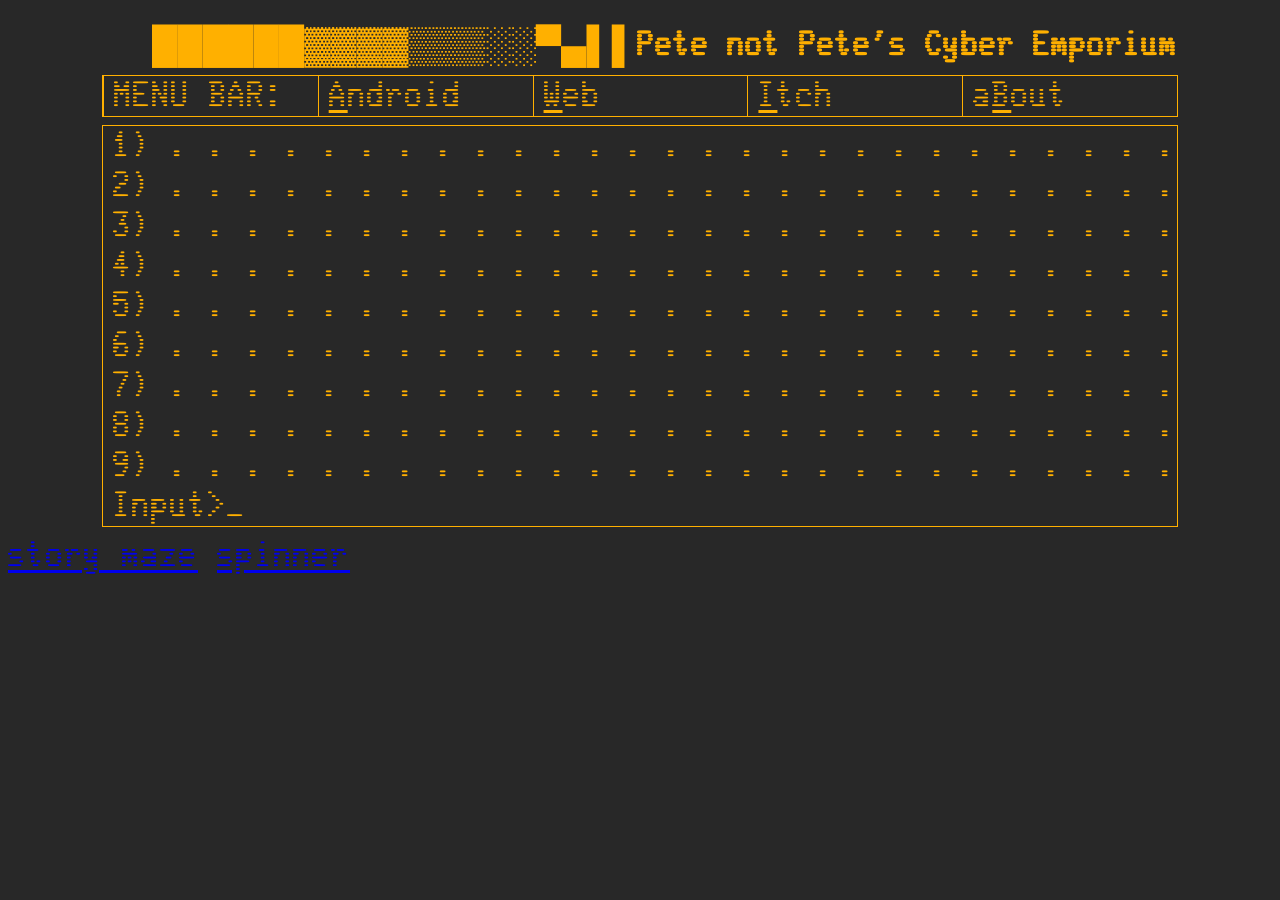
==== index.html @ 3b976e79 "Design Beginning Design is beginning to take form." ====
<!DOCTYPE html>
<html lang="en">
  <head>
    <meta charset="UTF-8">
    <meta name="viewport" content="width=device-width, initial-scale=1.0">
    <meta http-equiv="X-UA-Compatible" content="ie=edge">
    <title>Pete not Pete</title>
    <link rel="preload" href="Glass_TTY_VT220.woff2" as="font" type="font/woff2" crossorigin>
    <link rel="stylesheet" href="./style.css">
    <link rel="apple-touch-icon" sizes="180x180" href="/apple-touch-icon.png">
    <link rel="icon" type="image/png" sizes="32x32" href="/favicon-32x32.png">
    <link rel="icon" type="image/png" sizes="16x16" href="/favicon-16x16.png">
    <link rel="manifest" href="/site.webmanifest">
  </head>
  <body>
    <main>
        <div class="head">
          <h1>██████▓▓▓▓▒▒▒░░▀▄▌▌Pete not Pete's Cyber Emporium</h1>
        </div>
        <div id="menuBar">
          <p class="menu">MENU BAR:</p>
          <p class="menu" onclick="printMenu('AndroidMenu')"><u>A</u>ndroid</p>
          <p class="menu" onclick="printMenu('webMenu')"><u>W</u>eb</p>
          <p class="menu" onclick="printMenu('ItchMenu')"><u>I</u>tch</p>
          <p class="menu" onclick="printMenu('aboutMenu')">a<u>B</u>out</p></div>
        <div id="terminal">
          <p id="line1">1) . . . . . . . . . . . . . . . . . . . . . . . . . . . .</p>
          <p id="line2">2) . . . . . . . . . . . . . . . . . . . . . . . . . . . .</p>
          <p id="line3">3) . . . . . . . . . . . . . . . . . . . . . . . . . . . .</p>
          <p id="line4">4) . . . . . . . . . . . . . . . . . . . . . . . . . . . .</p>
          <p id="line5">5) . . . . . . . . . . . . . . . . . . . . . . . . . . . .</p>
          <p id="line6">6) . . . . . . . . . . . . . . . . . . . . . . . . . . . .</p>
          <p id="line7">7) . . . . . . . . . . . . . . . . . . . . . . . . . . . .</p>
          <p id="line8">8) . . . . . . . . . . . . . . . . . . . . . . . . . . . .</p>
          <p id="line9">9) . . . . . . . . . . . . . . . . . . . . . . . . . . . .</p>
          <p id="inputLine">Input&gt;_</p>
        </div>
        <a href="./storymaze/index.html">story maze</a>
        <a href="./spinner/index.html">spinner</a>  
    </main>
	<script src="index.js"></script>
  </body>
</html>
---- style.css ----
@font-face {
    font-family: 'Glass TTY VT220';
    src: url('Glass_TTY_VT220.woff2') format('woff2'),
        url('Glass_TTY_VT220.woff') format('woff');
    font-weight: 500;
    font-style: normal;
    font-display: swap;
}

body {
    background-color: rgb(40,40,40);
    color: rgb(255,176,0);
    font-family: 'Glass TTY VT220';
    font-weight: 500;
    font-style: normal;
    font-size: 3vw;
}

h1 {
    padding: 0;
    margin-bottom: 10px;
}

p {
    margin: 0px;
    padding-left: 10px;
    overflow: hidden;
    white-space: nowrap;
}

.head {
    font-size: 1.4vw;
    text-align: right;
    width: 85%;
    margin: auto;
}

#menuBar {
    display: flex;
    flex-direction: row;
    margin: auto;
    margin-bottom: 10px;
    width: 85%;
    text-align: left;
    font-size: 3vw;
    outline: 1px solid rgb(255,176,0);
}

.menu {
    vertical-align: top;
    border-left: 1px solid rgb(255,176,0);
    width: 50%;
}

#terminal {
    display: flex;
    flex-direction: column;
    margin: auto;
    margin-bottom: 10px;
    width: 85%;
    text-align: left;
    font-size: 3vw;
    outline: 1px solid rgb(255,176,0);
}
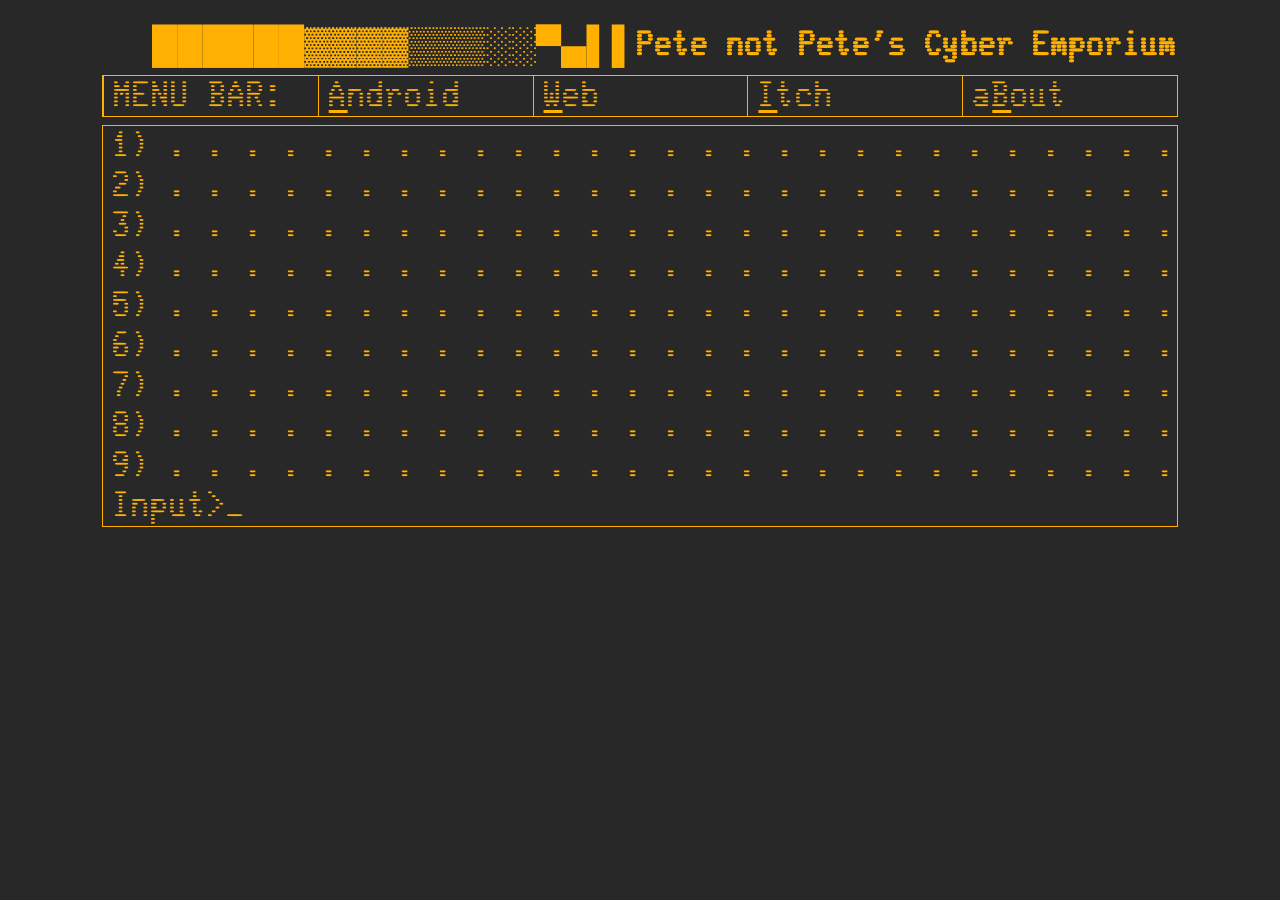
==== commit 8ed0b36c: "Added links Added links (missing blog but huh)" ====
--- a/index.html
+++ b/index.html
@@ -34,9 +34,7 @@
           <p id="line8">8) . . . . . . . . . . . . . . . . . . . . . . . . . . . .</p>
           <p id="line9">9) . . . . . . . . . . . . . . . . . . . . . . . . . . . .</p>
           <p id="inputLine">Input&gt;_</p>
-        </div>
-        <a href="./storymaze/index.html">story maze</a>
-        <a href="./spinner/index.html">spinner</a>  
+        </div> 
     </main>
 	<script src="index.js"></script>
   </body>
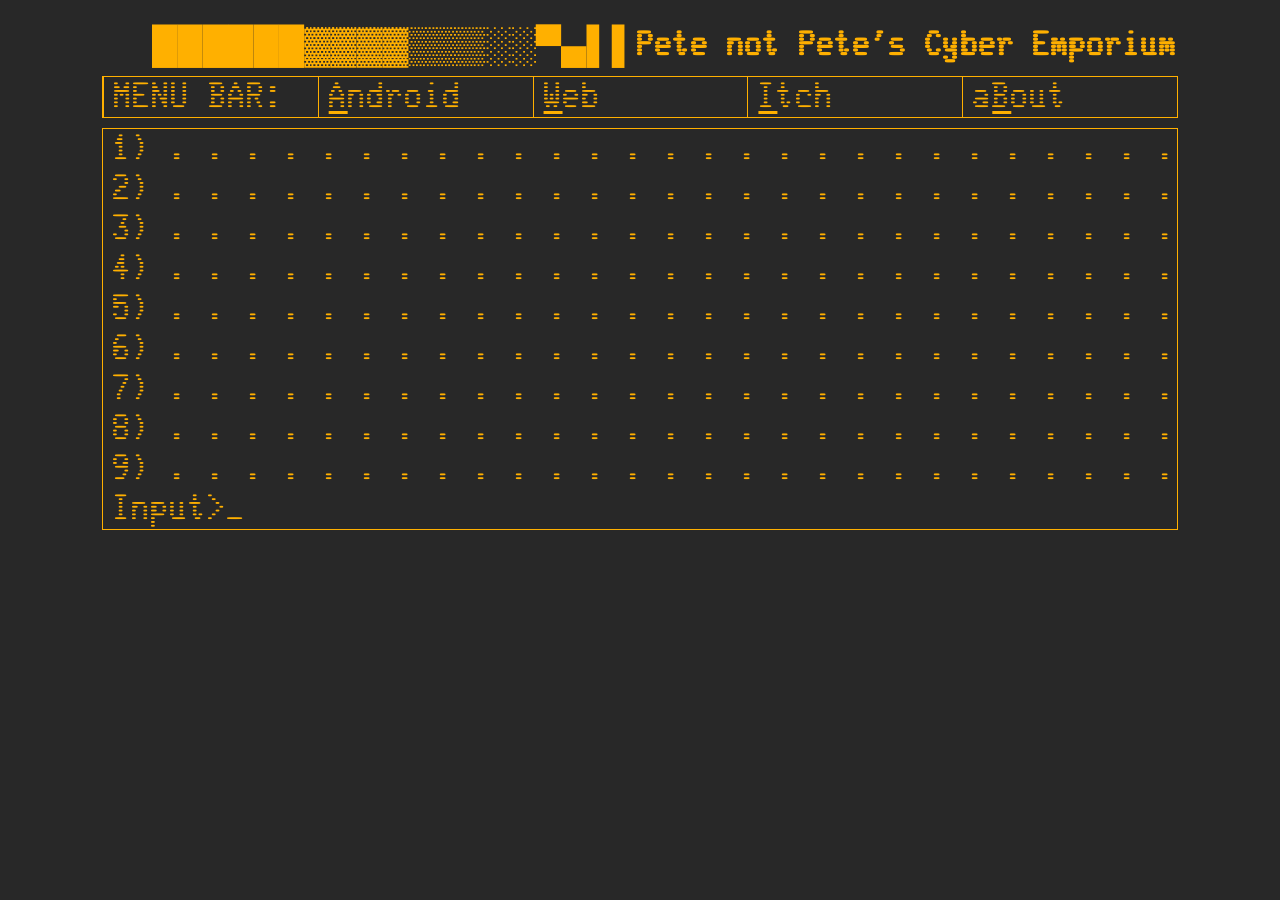
==== commit c842d7a3: "Testing Mobile Made a mobile design but not sure. Let's see." ====
--- a/index.html
+++ b/index.html
@@ -17,25 +17,31 @@
         <div class="head">
           <h1>██████▓▓▓▓▒▒▒░░▀▄▌▌Pete not Pete's Cyber Emporium</h1>
         </div>
-        <div id="menuBar">
-          <p class="menu">MENU BAR:</p>
-          <p class="menu" onclick="printMenu('AndroidMenu')"><u>A</u>ndroid</p>
-          <p class="menu" onclick="printMenu('webMenu')"><u>W</u>eb</p>
-          <p class="menu" onclick="printMenu('ItchMenu')"><u>I</u>tch</p>
-          <p class="menu" onclick="printMenu('aboutMenu')">a<u>B</u>out</p></div>
-        <div id="terminal">
-          <p id="line1">1) . . . . . . . . . . . . . . . . . . . . . . . . . . . .</p>
-          <p id="line2">2) . . . . . . . . . . . . . . . . . . . . . . . . . . . .</p>
-          <p id="line3">3) . . . . . . . . . . . . . . . . . . . . . . . . . . . .</p>
-          <p id="line4">4) . . . . . . . . . . . . . . . . . . . . . . . . . . . .</p>
-          <p id="line5">5) . . . . . . . . . . . . . . . . . . . . . . . . . . . .</p>
-          <p id="line6">6) . . . . . . . . . . . . . . . . . . . . . . . . . . . .</p>
-          <p id="line7">7) . . . . . . . . . . . . . . . . . . . . . . . . . . . .</p>
-          <p id="line8">8) . . . . . . . . . . . . . . . . . . . . . . . . . . . .</p>
-          <p id="line9">9) . . . . . . . . . . . . . . . . . . . . . . . . . . . .</p>
-          <p id="inputLine">Input&gt;_</p>
-        </div> 
-    </main>
+        <div id="mainContent">
+          <div id="menuBar">
+            <p class="menu" id="menuTitle">MENU BAR:</p>
+            <p class="menu" id="aMenu" onclick="printMenu('AndroidMenu', 1)"><u>A</u>ndroid</p>
+            <p class="menu" id="bMenu" onclick="printMenu('webMenu', 2)"><u>W</u>eb</p>
+            <p class="menu" id="cMenu" onclick="printMenu('ItchMenu', 3)"><u>I</u>tch</p>
+            <p class="menu" id="dMenu" onclick="printMenu('aboutMenu', 4)">a<u>B</u>out</p></div>
+          <div id="terminal">
+            <p id="line1" onclick="secondMenu('1')">1) . . . . . . . . . . . . . . . . . . . . . . . . . . . .</p>
+            <p id="line2" onclick="secondMenu('2')">2) . . . . . . . . . . . . . . . . . . . . . . . . . . . .</p>
+            <p id="line3" onclick="secondMenu('3')">3) . . . . . . . . . . . . . . . . . . . . . . . . . . . .</p>
+            <p id="line4" onclick="secondMenu('4')">4) . . . . . . . . . . . . . . . . . . . . . . . . . . . .</p>
+            <p id="line5" onclick="secondMenu('5')">5) . . . . . . . . . . . . . . . . . . . . . . . . . . . .</p>
+            <p id="line6" onclick="secondMenu('6')">6) . . . . . . . . . . . . . . . . . . . . . . . . . . . .</p>
+            <p id="line7" onclick="secondMenu('7')">7) . . . . . . . . . . . . . . . . . . . . . . . . . . . .</p>
+            <p id="line8" onclick="secondMenu('8')">8) . . . . . . . . . . . . . . . . . . . . . . . . . . . .</p>
+            <p id="line9" onclick="secondMenu('9')">9) . . . . . . . . . . . . . . . . . . . . . . . . . . . .</p>
+            <p id="inputLine">Input&gt;_</p>
+          </div> 
+        </div>
+        <div id="popUp">
+          <p onclick="closePopUp()">X</p>
+          <iframe id="youTubeVideo" width="560" height="315"  title="YouTube video player" frameborder="0" allow="autoplay;" referrerpolicy="no-referrer" allowfullscreen></iframe>
+        </div>
+      </main>
 	<script src="index.js"></script>
   </body>
 </html>
--- a/style.css
+++ b/style.css
@@ -43,7 +43,7 @@
     width: 85%;
     text-align: left;
     font-size: 3vw;
-    outline: 1px solid rgb(255,176,0);
+    border: 1px solid rgb(255,176,0);
 }
 
 .menu {
@@ -54,11 +54,79 @@
 
 #terminal {
     display: flex;
+    flex: 0 1 auto;
     flex-direction: column;
     margin: auto;
     margin-bottom: 10px;
     width: 85%;
     text-align: left;
     font-size: 3vw;
-    outline: 1px solid rgb(255,176,0);
+    border: 1px solid rgb(255,176,0);
+}
+
+#popUp {
+    height: fit-content;
+    width: fit-content;
+    background-color: black;
+    text-align: right;
+    border: 1px solid rgb(255,176,0);
+    position: absolute;
+    top:0;
+    bottom: 0;
+    left: 0;
+    right: 0;
+    margin: auto;
+    display: none;
+}
+
+#mainContent {
+    display: flex;
+    flex-direction: column;
+}
+
+@media (max-width: 1000px) {
+    #mainContent {
+        flex-direction: row;
+        height: 80%;
+        border-top: 1px solid rgb(255,176,0);
+        border-right: 1px solid rgb(255,176,0);
+        border-bottom: 1px solid rgb(255,176,0);
+    }
+
+    #menuBar {
+        writing-mode: vertical-rl;
+        text-orientation: mixed;
+        padding-left: 10px;
+        margin: 0;
+        width: fit-content;
+        border: none;
+        height: 70%;
+        font-size: 5vw;
+    }
+
+    .menu {
+        vertical-align: top;
+        border-left: none;
+        border: 1px solid rgb(255,176,0);
+        height: 25%;
+        width: 100%;
+        padding-top: 10px;
+        font-size: 5vw;
+        background-color: rgb(30, 30, 30);
+    }
+
+    #terminal {
+        margin: 0;
+        height: 80%;
+        width: 100%;
+        font-size: 5vw;
+        overflow: hidden;
+        white-space: nowrap;
+        border: none;
+    }
+
+    #menuTitle {
+        display: none;
+    }
+
 }
